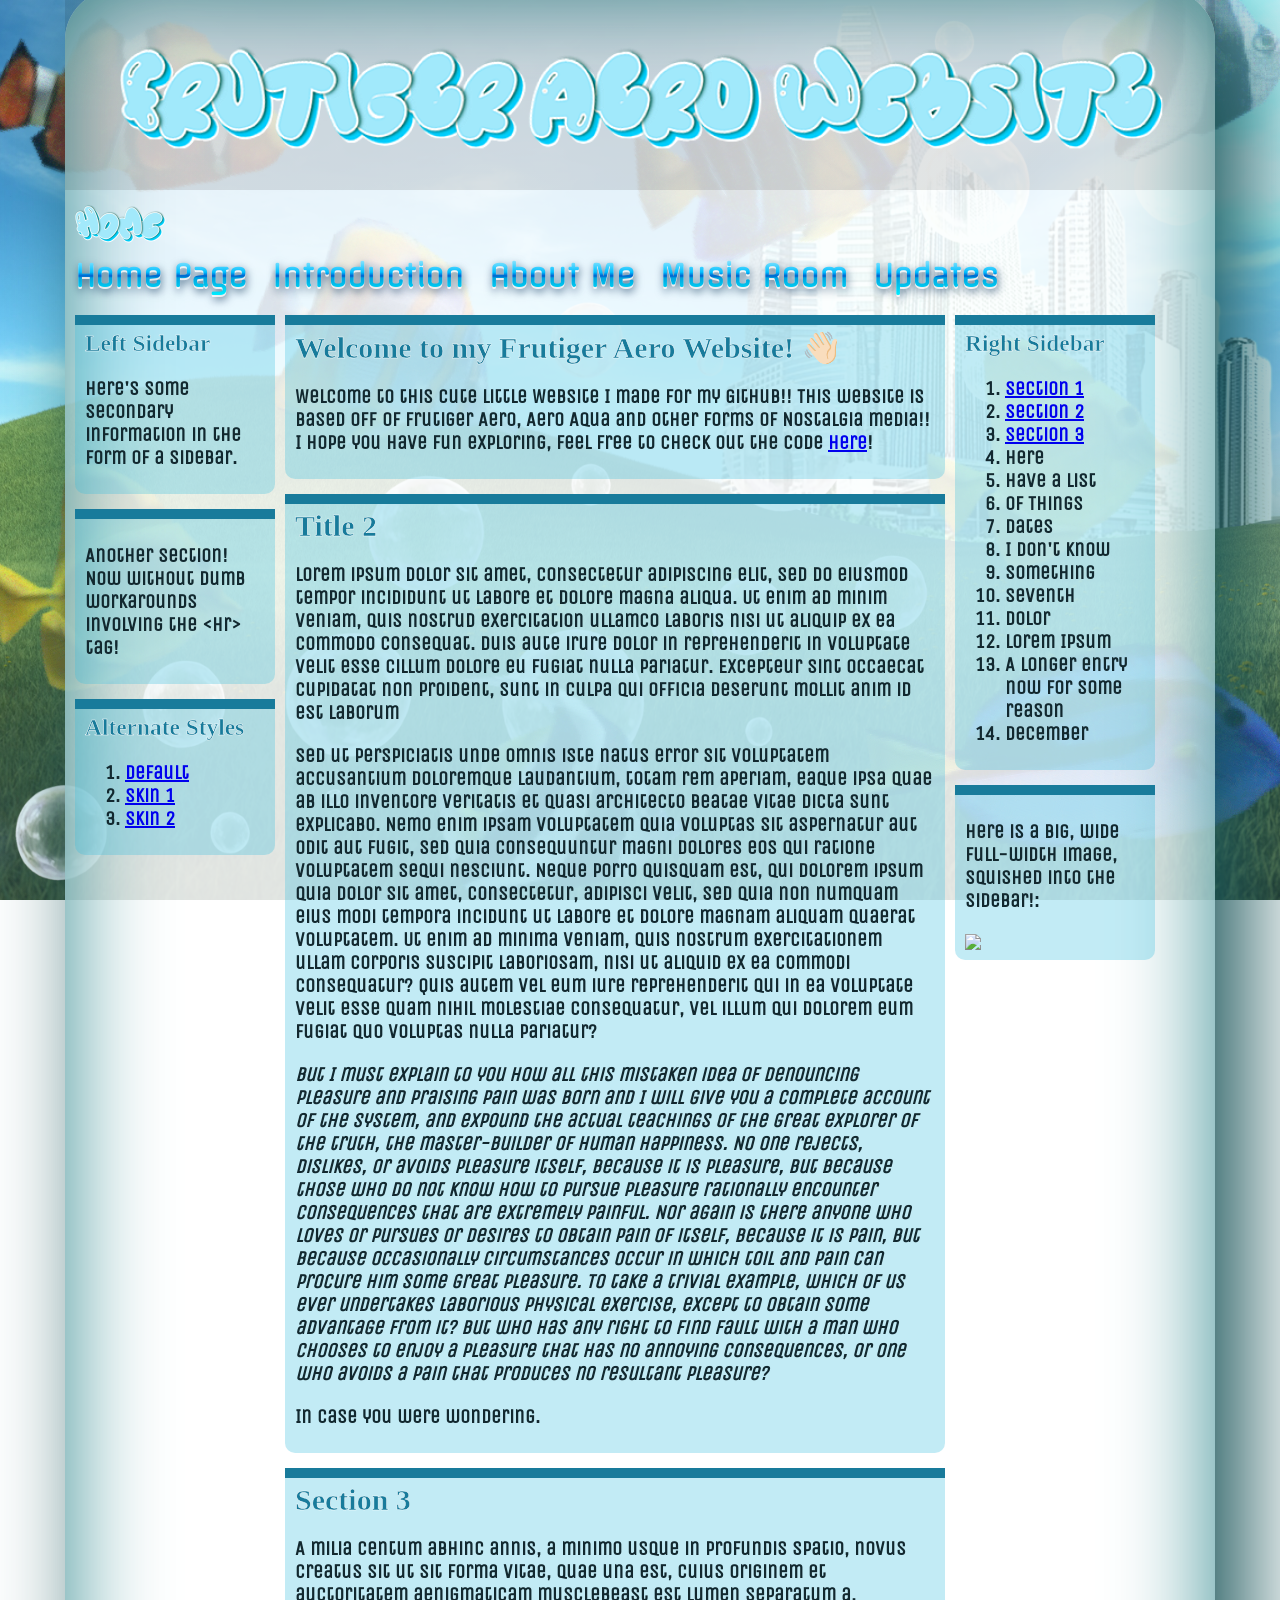
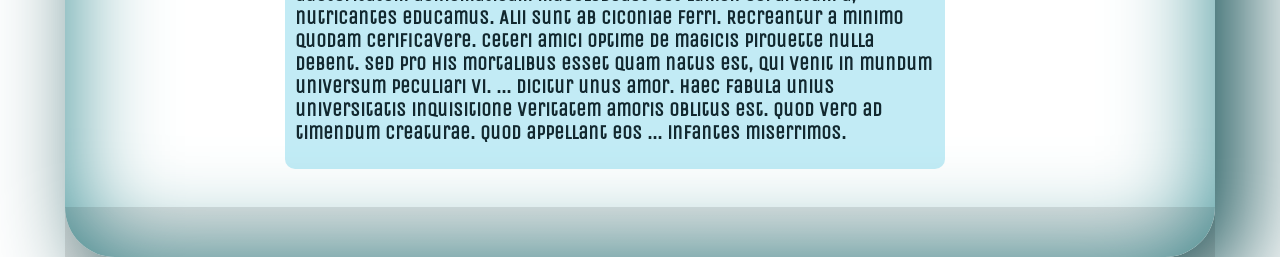
==== index.html @ a39fcb07 "Initial commit" ====
<!DOCTYPE html>
<html>
<head>
  <meta charset="UTF-8">
  <meta name="viewport" content="width=device-width, initial-scale=1.0">
  <title>Frutiger Aero Website</title>
  <!-- COMMENTS LOOK LIKE ME :) -->
  <link href="home.css" rel="stylesheet" type="text/css" media="all">

</head>
<body>

<div class=wrapper>

  <div class=header>
    <div class=header-shadow>
      <img src = "assets/FrutigerTitle.png">
    </div>
  </div>

  <div class=title><img src = "assets/Home.png"></div>

  <div class=links>
    <div class=link><a href="/index.html" title="homepage">Home Page</a></div>
    <div class=link><a href="/intro.html" title="intro">Introduction</a></div>
    <div class=link><a href="/about.html" title="aboutme">About Me</a></div>
    <div class=link><a href="/music.html" title="music">Music Room</a></div>
    <div class=link><a href="/updates.html" title="updates">Updates</a></div>
  </div>

  <div class=wrapper-2>

    <div class=main><div class=box>
      <h2 id=section-1>Welcome to my Frutiger Aero Website! 👋🏻</h2>
      <div class=inner>
        <p>Welcome to this cute little Website I made for my Github!! This website is based off of
        Frutiger Aero, Aero Aqua and other forms of Nostalgia media!!

        I hope you have fun exploring, feel free to check out the code <a href="github.com/">here</a>!</p>
      </div>

    </div><div class=box>
      <h2 id=section-2>Title 2</h2><div class=inner>

      <p>Lorem ipsum dolor sit amet, consectetur adipiscing elit, sed do eiusmod tempor incididunt ut labore et dolore magna aliqua. Ut enim ad minim veniam, quis nostrud exercitation ullamco laboris nisi ut aliquip ex ea commodo consequat. Duis aute irure dolor in reprehenderit in voluptate velit esse cillum dolore eu fugiat nulla pariatur. Excepteur sint occaecat cupidatat non proident, sunt in culpa qui officia deserunt mollit anim id est laborum</p>
      <p>Sed ut perspiciatis unde omnis iste natus error sit voluptatem accusantium doloremque laudantium, totam rem aperiam, eaque ipsa quae ab illo inventore veritatis et quasi architecto beatae vitae dicta sunt explicabo. Nemo enim ipsam voluptatem quia voluptas sit aspernatur aut odit aut fugit, sed quia consequuntur magni dolores eos qui ratione voluptatem sequi nesciunt. Neque porro quisquam est, qui dolorem ipsum quia dolor sit amet, consectetur, adipisci velit, sed quia non numquam eius modi tempora incidunt ut labore et dolore magnam aliquam quaerat voluptatem. Ut enim ad minima veniam, quis nostrum exercitationem ullam corporis suscipit laboriosam, nisi ut aliquid ex ea commodi consequatur? Quis autem vel eum iure reprehenderit qui in ea voluptate velit esse quam nihil molestiae consequatur, vel illum qui dolorem eum fugiat quo voluptas nulla pariatur?</p>
      <p><i>But I must explain to you how all this mistaken idea of denouncing pleasure and praising pain was born and I will give you a complete account of the system, and expound the actual teachings of the great explorer of the truth, the master-builder of human happiness. No one rejects, dislikes, or avoids pleasure itself, because it is pleasure, but because those who do not know how to pursue pleasure rationally encounter consequences that are extremely painful. Nor again is there anyone who loves or pursues or desires to obtain pain of itself, because it is pain, but because occasionally circumstances occur in which toil and pain can procure him some great pleasure. To take a trivial example, which of us ever undertakes laborious physical exercise, except to obtain some advantage from it? But who has any right to find fault with a man who chooses to enjoy a pleasure that has no annoying consequences, or one who avoids a pain that produces no resultant pleasure?</i></p>
      <p>In case you were wondering.</p>
    </div></div>

      <div class=box>
        <h2 id=section-3>Section 3</h2>
        <div class=inner>
          <p title="for the love of all thats holy dont translate this">A milia centum abhinc annis, a minimo usque in profundis spatio, novus creatus sit ut sit forma vitae, quae una est, cuius originem et auctoritatem aenigmaticam musclebeast est lumen separatum a, nutricantes educamus. Alii sunt ab ciconiae ferri. Recreantur a minimo quodam cerificavere. Ceteri amici optime de magicis Pirouette nulla debent. Sed pro his mortalibus esset quam natus est, qui venit in mundum universum peculiari vi. ... dicitur unus amor. Haec fabula unius universitatis inquisitione veritatem amoris oblitus est. Quod vero ad timendum creaturae. Quod appellant eos ... infantes miserrimos.</p>
        </div>
      </div></div>


    <div class=sidebar-left><div class=box>
      <h3>Left Sidebar</h3><div class=inner>
      <p>Here's some secondary information in the form of a sidebar.</p></div></div>
      <div class=box><div class=inner>
        <p>Another section! Now without dumb workarounds involving the &lt;hr&gt; tag!</p>
      </div>
      </div>
      <div class=box>
        <h3>Alternate Styles</h3>
        <div class=inner>
          <ol>
            <li><a href="/misc/fakewp_new/fakewp2_new.html">Default</a></li>
            <li><a href="/misc/fakewp2_skin1.html">Skin 1</a></li>
            <li><a href="/misc/fakewp2_skin2.html">Skin 2</a></li>
          </ol>
        </div>
      </div>
    </div>

    <div class=sidebar-right><div class=box>
      <h3>Right Sidebar</h3><div class=inner>
      <ol>
        <li><a href="#section-1">Section 1</a></li>
        <li><a href="#section-2">Section 2</a></li>
        <li><a href=#section-3>Section 3</a></li>
        <li>Here</li>
        <li>Have a list</li>
        <li>Of Things</li>
        <li>Dates</li>
        <li>I Don't Know</li>
        <li>Something</li>
        <li>Seventh</li>
        <li>Dolor</li>
        <li>Lorem Ipsum</li>
        <li>A longer entry now for some reason</li>
        <li>December</li>
      </ol>
    </div></div>
      <div class=box><div class=inner><p>Here is a big, wide full-width image, squished into the sidebar!:</p>
        <img src="/img/pexels-suju-2099737_med_light.jpg"></div></div>
    </div>

  </div>
  <br>
  <div class=footer></div>

</div>

</body>
</html>
---- home.css ----
/* COMMENTS LOOK LIKE ME :) */

@import url('https://fonts.googleapis.com/css2?family=Chewy&family=DynaPuff:wght@400..700&family=Geo:ital@0;1&family=Offside&family=Unica+One&display=swap');
/* FONT IMPORT */

body {
    font-size: 20px;
    font-family: Unica One;
    font-weight: bold;
    padding: 0;
    margin: 0;
    width: 100vw;
    height: 100vh;
    background: linear-gradient(rgb(53, 188, 222, .15), rgb(156, 239, 242, .15)), url("assets/frutiger.png"); /*This is the image in the background. Replace it with your own!*/
    background-size: cover;
    background-position: center center;
    background-repeat: no-repeat;
    background-attachment: fixed;
    cursor: url('assets/cursor.png'), default;

}

center {
    text-align: center;
}

/*Contains everything*/
.wrapper {
    width: 1150px;
    background: rgb(255, 255, 255, .85);
    margin: 0 auto;
    top: 0;
    margin-top: -10px;
    border-left: 0px solid #12282f;
    border-right: 0px solid #12282f;
    border-radius: 50px;
    margin-bottom: -10px;
    box-shadow: 30px 30px 100px rgb(23, 83, 87), 0px 0px 100px rgb(48, 136, 142) inset;
}

/*Contains main and sidebar divs*/
.wrapper-2 {
    position: relative;
}

.header, .footer {
    height: 200px;
    overflow: hidden;
    background: linear-gradient(rgb(0,0,0,0.1),rgb(0,0,0,0.1));
}


.footer {
    height: 50px;
}

.header img {
    border-top: 0;
}


/*Big title at the top of the page.*/
.title {
    padding-left: 5px;
    padding-top: 10px;
}



/*Container for top row of links.*/
.links {
    padding-top: 5px;
    padding-bottom: 10px;
}

/*Div style for individual links.*/
.link {
    text-align: center;
    display: inline-block;
    list-style-type: none;
    float: none;
    font-weight: bold;
    font-size: 30px;
    font-family: Offside, monospace;
    margin-right: 10px;
    margin-left: 10px;
    border: 0px solid darkcyan;
    background: linear-gradient(
            to bottom,
            #b3f0ff 0%,   /* Bright highlight top */
            #00bfff 40%,  /* Vibrant cyan */
            #005fcc 50%,  /* Mid-way dark horizon split */
            #00a3e0 55%,  /* Lower rebound gradient */
            #00edff 100%  /* Bright aqua bottom */
    );
    -webkit-background-clip: text;
    -webkit-text-fill-color: transparent;
    background-clip: text;

    filter: drop-shadow(0px 2px 0px rgba(255, 255, 255, 0.8)) drop-shadow(1px 3px 4px rgba(0, 40, 80, 0.65));
}

.link:hover {
    /* Crisp horizontal glossy reflection split */
    background: linear-gradient(
            to bottom,
            #93cbda 0%,   /* Bright highlight top */
            #0087b7 40%  /* Vibrant cyan */
    );
    -webkit-background-clip: text;
    -webkit-text-fill-color: transparent;
    background-clip: text;
    filter: drop-shadow(0px 2px 0px rgba(255, 255, 255, 0.8)) drop-shadow(1px 3px 4px rgba(0, 40, 80, 0.65));

    cursor: url('assets/click.png'), pointer;
}

.link a {
    color: darkcyan;
    text-decoration: none;
}

/*Override default margins/padding for headings.*/
.title h1, h2, h3 {
    padding:0;
    margin: 0;
    font-family: Chewy, ui-serif !important;
    font-weight: bolder;
    color: #187b9b;
    -webkit-text-stroke: 0.5px white;
}

/*These three classes are just for defining the boundaries and size of the main and sidebar columns. Most fancy styling goes in the 'box' class.*/
.main, .sidebar-right {
    display: inline-block;
}

.sidebar-left, .sidebar-right {
    width: 200px;
    position: absolute;
    top: 0;
}

.sidebar-left {
    margin-left: 10px;
}

.main {
    margin-left: 220px;
    width: 660px;
}

.sidebar-right {
    margin-right: 10px;
    margin-left: 10px;
}

/*Box used for individual sections in the sidebar, center column, etc.*/
.box {
    padding: 5px 10px 5px 10px;
    background: rgb(53,188,222,.30);
    color: #12282f;
    border-top: 10px solid #187b9b;
    margin: 10px 0px 15px 0px;
    border-radius: 0 0 10px 10px;
}

/*Prevent overflow of large images in main text areas.*/
.box img {
    max-width: 100%;
    height: auto;
}

.inner {

}

/* For narrow screens. Makes the sidebars narrower, and makes width of the
 * center/main div 50% of the viewport width.
 */
@media(max-width:1180px) {
    .wrapper {
        width: calc(440px + 50vw);
    }
    .main {
        width: 50vw;
    }
}

@media(max-width:910px) {
    .wrapper {
        width: calc(360px + 52vw);
    }
    .sidebar-left, .sidebar-right {
        width: 160px;
    }
    .main {
        margin-left: 180px;
        width: 52vw;
    }
}

/* Mobile compatibility. Puts everything into a standard vertical layout. */
@media(orientation:portrait) {
    .wrapper {
        width: 96vw;
        margin: 0 auto;
        padding:0;
        position: relative;
    }
    .wrapper-2 {
        width: 94vw;
        margin: 0 auto;
        padding:0;
        position: relative;
    }
    .sidebar-left, .main, .sidebar-right {
        position: relative;
        width: 92vw;
        margin: 0.25rem 1vw;
    }
    .sidebar-left, .sidebar-right {
        font-size: 0.95em;
    }
}
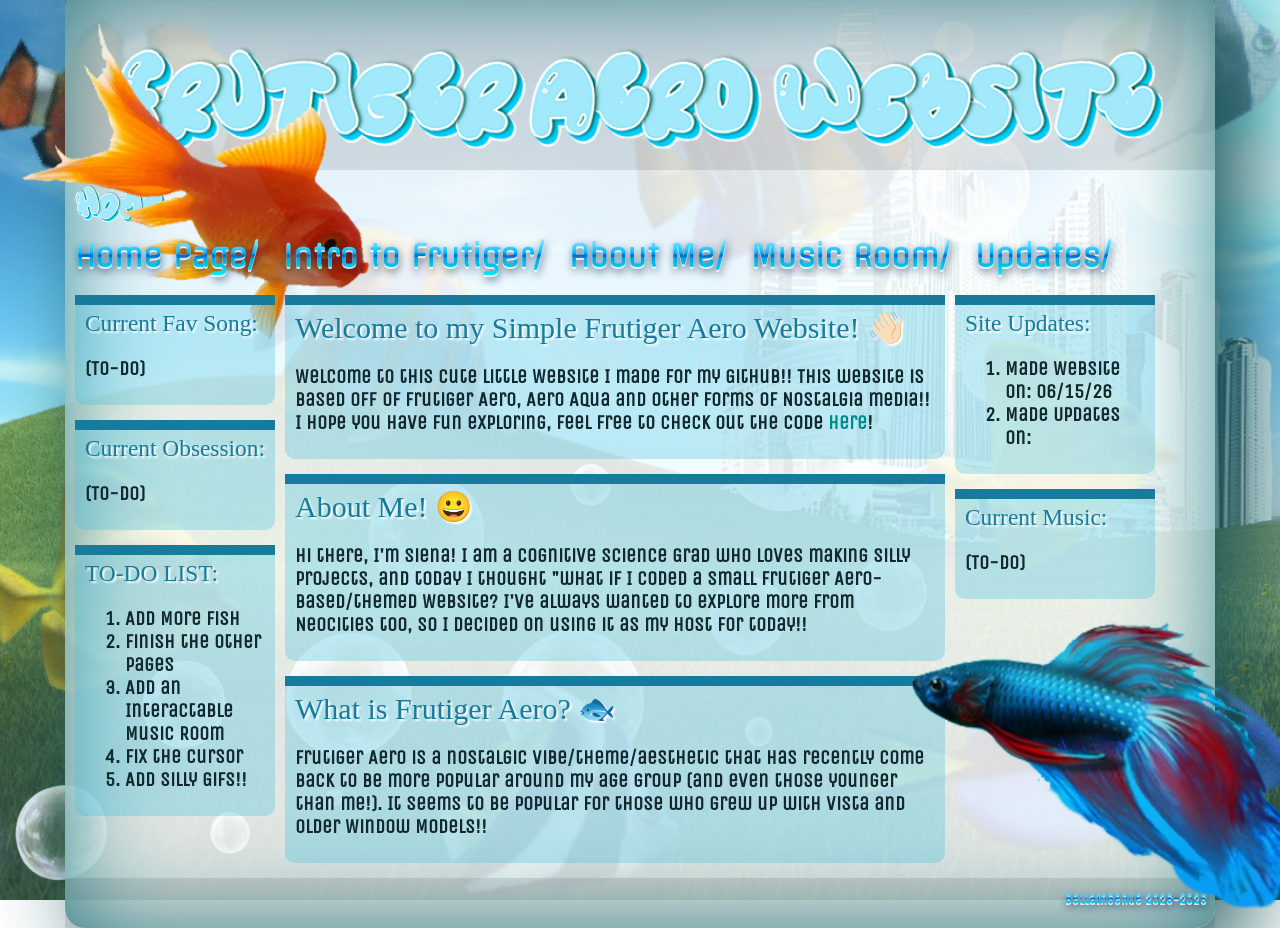
==== commit 13b01a31: "Added Fish!!" ====
--- a/index.html
+++ b/index.html
@@ -10,8 +10,8 @@
 </head>
 <body>
 
+<img class="fish" src = "assets/goldfish.png">
 <div class=wrapper>
-
   <div class=header>
     <div class=header-shadow>
       <img src = "assets/FrutigerTitle.png">
@@ -21,88 +21,80 @@
   <div class=title><img src = "assets/Home.png"></div>
 
   <div class=links>
-    <div class=link><a href="/index.html" title="homepage">Home Page</a></div>
-    <div class=link><a href="/intro.html" title="intro">Introduction</a></div>
-    <div class=link><a href="/about.html" title="aboutme">About Me</a></div>
-    <div class=link><a href="/music.html" title="music">Music Room</a></div>
-    <div class=link><a href="/updates.html" title="updates">Updates</a></div>
+    <div class=link><a href="/index.html" title="homepage">Home Page</a>/</div>
+    <div class=link><a href="/intro.html" title="intro">Intro to Frutiger</a>/</div>
+    <div class=link><a href="/about.html" title="aboutme">About Me</a>/</div>
+    <div class=link><a href="/music.html" title="music">Music Room</a>/</div>
+    <div class=link><a href="/updates.html" title="updates">Updates</a>/</div>
   </div>
 
   <div class=wrapper-2>
 
     <div class=main><div class=box>
-      <h2 id=section-1>Welcome to my Frutiger Aero Website! 👋🏻</h2>
+      <h2 id=section-1>Welcome to my Simple Frutiger Aero Website! 👋🏻</h2>
       <div class=inner>
         <p>Welcome to this cute little Website I made for my Github!! This website is based off of
         Frutiger Aero, Aero Aqua and other forms of Nostalgia media!!
 
-        I hope you have fun exploring, feel free to check out the code <a href="github.com/">here</a>!</p>
+        I hope you have fun exploring, feel free to check out the code <a href="https://github.com/BellaIngenue/neocities-bellaingenue">here</a>!</p>
       </div>
 
     </div><div class=box>
-      <h2 id=section-2>Title 2</h2><div class=inner>
+      <h2 id=section-2>About Me! 😀</h2><div class=inner>
 
-      <p>Lorem ipsum dolor sit amet, consectetur adipiscing elit, sed do eiusmod tempor incididunt ut labore et dolore magna aliqua. Ut enim ad minim veniam, quis nostrud exercitation ullamco laboris nisi ut aliquip ex ea commodo consequat. Duis aute irure dolor in reprehenderit in voluptate velit esse cillum dolore eu fugiat nulla pariatur. Excepteur sint occaecat cupidatat non proident, sunt in culpa qui officia deserunt mollit anim id est laborum</p>
-      <p>Sed ut perspiciatis unde omnis iste natus error sit voluptatem accusantium doloremque laudantium, totam rem aperiam, eaque ipsa quae ab illo inventore veritatis et quasi architecto beatae vitae dicta sunt explicabo. Nemo enim ipsam voluptatem quia voluptas sit aspernatur aut odit aut fugit, sed quia consequuntur magni dolores eos qui ratione voluptatem sequi nesciunt. Neque porro quisquam est, qui dolorem ipsum quia dolor sit amet, consectetur, adipisci velit, sed quia non numquam eius modi tempora incidunt ut labore et dolore magnam aliquam quaerat voluptatem. Ut enim ad minima veniam, quis nostrum exercitationem ullam corporis suscipit laboriosam, nisi ut aliquid ex ea commodi consequatur? Quis autem vel eum iure reprehenderit qui in ea voluptate velit esse quam nihil molestiae consequatur, vel illum qui dolorem eum fugiat quo voluptas nulla pariatur?</p>
-      <p><i>But I must explain to you how all this mistaken idea of denouncing pleasure and praising pain was born and I will give you a complete account of the system, and expound the actual teachings of the great explorer of the truth, the master-builder of human happiness. No one rejects, dislikes, or avoids pleasure itself, because it is pleasure, but because those who do not know how to pursue pleasure rationally encounter consequences that are extremely painful. Nor again is there anyone who loves or pursues or desires to obtain pain of itself, because it is pain, but because occasionally circumstances occur in which toil and pain can procure him some great pleasure. To take a trivial example, which of us ever undertakes laborious physical exercise, except to obtain some advantage from it? But who has any right to find fault with a man who chooses to enjoy a pleasure that has no annoying consequences, or one who avoids a pain that produces no resultant pleasure?</i></p>
-      <p>In case you were wondering.</p>
+      <p>Hi there, I'm Siena! I am a Cognitive Science Grad who loves making silly projects, and today I thought "what if
+      I coded a small Frutiger Aero-based/themed Website? I've always wanted to explore more from NeoCities too, so I decided on
+      using it as my Host for today!!</p>
     </div></div>
 
       <div class=box>
-        <h2 id=section-3>Section 3</h2>
+        <h2 id=section-3>What is Frutiger Aero? 🐟</h2>
         <div class=inner>
-          <p title="for the love of all thats holy dont translate this">A milia centum abhinc annis, a minimo usque in profundis spatio, novus creatus sit ut sit forma vitae, quae una est, cuius originem et auctoritatem aenigmaticam musclebeast est lumen separatum a, nutricantes educamus. Alii sunt ab ciconiae ferri. Recreantur a minimo quodam cerificavere. Ceteri amici optime de magicis Pirouette nulla debent. Sed pro his mortalibus esset quam natus est, qui venit in mundum universum peculiari vi. ... dicitur unus amor. Haec fabula unius universitatis inquisitione veritatem amoris oblitus est. Quod vero ad timendum creaturae. Quod appellant eos ... infantes miserrimos.</p>
+          <p>Frutiger Aero is a nostalgic vibe/theme/aesthetic that has recently come back to be more popular
+          around my age group (and even those younger than me!). It seems to be popular for those who grew up with
+          Vista and older Window Models!!</p>
         </div>
       </div></div>
 
 
     <div class=sidebar-left><div class=box>
-      <h3>Left Sidebar</h3><div class=inner>
-      <p>Here's some secondary information in the form of a sidebar.</p></div></div>
-      <div class=box><div class=inner>
-        <p>Another section! Now without dumb workarounds involving the &lt;hr&gt; tag!</p>
+      <h3>Current Fav Song:</h3><div class=inner>
+      <p>(TO-DO)</p></div></div>
+      <div class=box><h3>Current Obsession:</h3><div class=inner>
+        <p>(TO-DO)</p>
       </div>
       </div>
       <div class=box>
-        <h3>Alternate Styles</h3>
+        <h3>TO-DO LIST:</h3>
         <div class=inner>
           <ol>
-            <li><a href="/misc/fakewp_new/fakewp2_new.html">Default</a></li>
-            <li><a href="/misc/fakewp2_skin1.html">Skin 1</a></li>
-            <li><a href="/misc/fakewp2_skin2.html">Skin 2</a></li>
+            <li>Add More Fish</li>
+            <li>Finish the Other Pages</li>
+            <li>Add an Interactable Music Room</li>
+            <li>Fix the Cursor</li>
+            <li>Add Silly Gifs!!</li>
           </ol>
         </div>
       </div>
     </div>
 
     <div class=sidebar-right><div class=box>
-      <h3>Right Sidebar</h3><div class=inner>
+      <h3>Site Updates:</h3><div class=inner>
       <ol>
-        <li><a href="#section-1">Section 1</a></li>
-        <li><a href="#section-2">Section 2</a></li>
-        <li><a href=#section-3>Section 3</a></li>
-        <li>Here</li>
-        <li>Have a list</li>
-        <li>Of Things</li>
-        <li>Dates</li>
-        <li>I Don't Know</li>
-        <li>Something</li>
-        <li>Seventh</li>
-        <li>Dolor</li>
-        <li>Lorem Ipsum</li>
-        <li>A longer entry now for some reason</li>
-        <li>December</li>
+        <li>Made Website on: 06/15/26</li>
+        <li>Made Updates on: </li>
       </ol>
     </div></div>
-      <div class=box><div class=inner><p>Here is a big, wide full-width image, squished into the sidebar!:</p>
-        <img src="/img/pexels-suju-2099737_med_light.jpg"></div></div>
-    </div>
 
-  </div>
+      <div class=sidebar-right-2><div class=box>
+        <h3>Current Music:</h3><div class=inner>
+        <p>(TO-DO)</p>
+      </div></div>
+  </div></div>
   <br>
-  <div class=footer></div>
+  <div class=footer><p>BellaIngenue 2026-2026</p></div>
 
 </div>
-
+  <img class="fish2" src = "assets/betafish.png">
 </body>
 </html>
--- a/home.css
+++ b/home.css
@@ -1,11 +1,10 @@
 /* COMMENTS LOOK LIKE ME :) */
 
-@import url('https://fonts.googleapis.com/css2?family=Chewy&family=DynaPuff:wght@400..700&family=Geo:ital@0;1&family=Offside&family=Unica+One&display=swap');
-/* FONT IMPORT */
+@import url('https://fonts.googleapis.com/css2?family=Chewy&family=Coiny&family=Concert+One&family=DynaPuff:wght@400..700&family=Geo:ital@0;1&family=Offside&family=Unica+One&display=swap');/* FONT IMPORT */
 
 body {
     font-size: 20px;
-    font-family: Unica One;
+    font-family: Unica One, monospace;
     font-weight: bold;
     padding: 0;
     margin: 0;
@@ -20,8 +19,48 @@
 
 }
 
+.fish {
+    position:absolute;
+    display: flex;
+    justify-content: center;
+    align-items: center;
+    height: 350px;
+    padding-top: 10px;
+    animation: pulse-animation 2s infinite ease-in-out;
+}
+
+.fish2 {
+    position:absolute;
+    right: -10px;
+    top: 580px;
+    justify-content: flex-start;
+    display: flex;
+    justify-content: center;
+    align-items: center;
+    height: 320px;
+    padding-top: 10px;
+    animation: pulse-animation 2s infinite ease-in-out;
+}
+
+@keyframes pulse-animation {
+    0% {
+        transform: scale(1);
+    }
+    50% {
+        transform: scale(1.1); /* Scales up by 10% */
+    }
+    100% {
+        transform: scale(1);
+    }
+}
+
 center {
     text-align: center;
+}
+
+img {
+    overflow-clip-margin: content-box;
+    overflow: clip;
 }
 
 /*Contains everything*/
@@ -33,7 +72,7 @@
     margin-top: -10px;
     border-left: 0px solid #12282f;
     border-right: 0px solid #12282f;
-    border-radius: 50px;
+    border-radius: 20px;
     margin-bottom: -10px;
     box-shadow: 30px 30px 100px rgb(23, 83, 87), 0px 0px 100px rgb(48, 136, 142) inset;
 }
@@ -44,11 +83,10 @@
 }
 
 .header, .footer {
-    height: 200px;
+    height: 180px;
     overflow: hidden;
     background: linear-gradient(rgb(0,0,0,0.1),rgb(0,0,0,0.1));
 }
-
 
 .footer {
     height: 50px;
@@ -120,14 +158,19 @@
     text-decoration: none;
 }
 
+a {
+    color:darkcyan;
+    text-decoration: none;
+}
+
 /*Override default margins/padding for headings.*/
 .title h1, h2, h3 {
     padding:0;
     margin: 0;
     font-family: Chewy, ui-serif !important;
-    font-weight: bolder;
+    font-weight: 400;
     color: #187b9b;
-    -webkit-text-stroke: 0.5px white;
+    text-shadow: 2px 2px 2px white;
 }
 
 /*These three classes are just for defining the boundaries and size of the main and sidebar columns. Most fancy styling goes in the 'box' class.*/
@@ -171,14 +214,36 @@
     height: auto;
 }
 
-.inner {
-
+.footer p{
+    font-size: 13px;
+    margin-left: 1000px;
+    background: linear-gradient(
+            to bottom,
+            #b3f0ff 0%,   /* Bright highlight top */
+            #00bfff 40%,  /* Vibrant cyan */
+            #005fcc 50%,  /* Mid-way dark horizon split */
+            #00a3e0 55%,  /* Lower rebound gradient */
+            #00edff 100%  /* Bright aqua bottom */
+    );
+    -webkit-background-clip: text;
+    -webkit-text-fill-color: transparent;
+    background-clip: text;
+
+    filter: drop-shadow(0px 2px 0px rgba(255, 255, 255, 0.8)) drop-shadow(1px 3px 4px rgba(0, 40, 80, 0.65));
 }
 
 /* For narrow screens. Makes the sidebars narrower, and makes width of the
  * center/main div 50% of the viewport width.
  */
-@media(max-width:1180px) {
+@media(max-width:1150px) {
+    .fish {
+        width: 150px;
+        height: 150px;
+    }
+    .fish2 {
+        width: 150px;
+        height: 150px;
+    }
     .wrapper {
         width: calc(440px + 50vw);
     }
@@ -188,6 +253,14 @@
 }
 
 @media(max-width:910px) {
+    .fish {
+        width: 0;
+        height: 0;
+    }
+    .fish2 {
+        width: 0;
+        height: 0;
+    }
     .wrapper {
         width: calc(360px + 52vw);
     }
@@ -202,6 +275,14 @@
 
 /* Mobile compatibility. Puts everything into a standard vertical layout. */
 @media(orientation:portrait) {
+    .fish {
+        width: 0;
+        height: 0;
+    }
+    .fish2 {
+        width: 0;
+        height: 0;
+    }
     .wrapper {
         width: 96vw;
         margin: 0 auto;
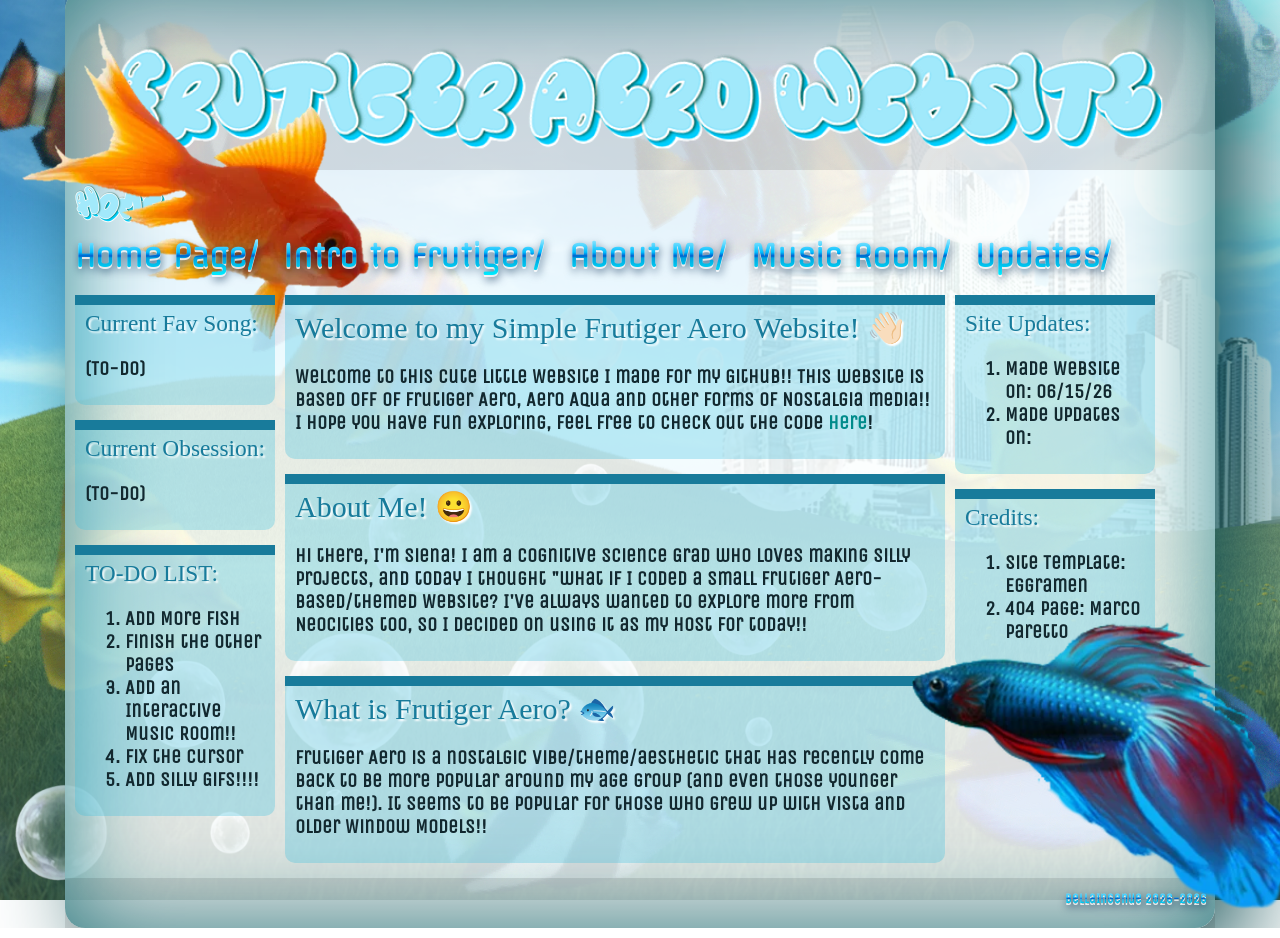
==== commit 9d09575a: "Added 404 Page" ====
--- a/index.html
+++ b/index.html
@@ -1,10 +1,17 @@
 <!DOCTYPE html>
+<!-- COMMENTS LOOK LIKE ME :) -->
 <html>
+<!-- FAVICON -->
+<link rel="apple-touch-icon" sizes="180x180" href="assets/apple-touch-icon.png">
+<link rel="icon" type="image/png" sizes="32x32" href="assets/favicon-32x32.png">
+<link rel="icon" type="image/png" sizes="16x16" href="assets/favicon-16x16.png">
+<link rel="manifest" href="/site.webmanifest">
+<!-- HTML CODE-->
 <head>
   <meta charset="UTF-8">
   <meta name="viewport" content="width=device-width, initial-scale=1.0">
   <title>Frutiger Aero Website</title>
-  <!-- COMMENTS LOOK LIKE ME :) -->
+
   <link href="home.css" rel="stylesheet" type="text/css" media="all">
 
 </head>
@@ -70,9 +77,9 @@
           <ol>
             <li>Add More Fish</li>
             <li>Finish the Other Pages</li>
-            <li>Add an Interactable Music Room</li>
+            <li>Add an Interactive Music Room!!</li>
             <li>Fix the Cursor</li>
-            <li>Add Silly Gifs!!</li>
+            <li>Add Silly Gifs!!!!</li>
           </ol>
         </div>
       </div>
@@ -87,14 +94,17 @@
     </div></div>
 
       <div class=sidebar-right-2><div class=box>
-        <h3>Current Music:</h3><div class=inner>
-        <p>(TO-DO)</p>
+        <h3>Credits:</h3><div class=inner>
+        <ol>
+          <li>Site Template: Eggramen</li>
+          <li>404 Page: Marco Paretto</li>
+        </ol>
       </div></div>
-  </div></div>
+      </div></div>
   <br>
   <div class=footer><p>BellaIngenue 2026-2026</p></div>
 
-</div>
+</div></div>
   <img class="fish2" src = "assets/betafish.png">
 </body>
 </html>
--- a/home.css
+++ b/home.css
@@ -1,7 +1,9 @@
 /* COMMENTS LOOK LIKE ME :) */
 
 @import url('https://fonts.googleapis.com/css2?family=Chewy&family=Coiny&family=Concert+One&family=DynaPuff:wght@400..700&family=Geo:ital@0;1&family=Offside&family=Unica+One&display=swap');/* FONT IMPORT */
-
+/* FONT IMPORT */
+
+/* MAIN CODE BODY */
 body {
     font-size: 20px;
     font-family: Unica One, monospace;
@@ -18,7 +20,7 @@
     cursor: url('assets/cursor.png'), default;
 
 }
-
+/* FISHIES */
 .fish {
     position:absolute;
     display: flex;
@@ -63,7 +65,7 @@
     overflow: clip;
 }
 
-/*Contains everything*/
+/* WRAPPERS */
 .wrapper {
     width: 1150px;
     background: rgb(255, 255, 255, .85);
@@ -77,7 +79,7 @@
     box-shadow: 30px 30px 100px rgb(23, 83, 87), 0px 0px 100px rgb(48, 136, 142) inset;
 }
 
-/*Contains main and sidebar divs*/
+/* MAIN AND SIDEBARS */
 .wrapper-2 {
     position: relative;
 }
@@ -97,7 +99,7 @@
 }
 
 
-/*Big title at the top of the page.*/
+/* TITLE IMG */
 .title {
     padding-left: 5px;
     padding-top: 10px;
@@ -105,13 +107,13 @@
 
 
 
-/*Container for top row of links.*/
+/* LINKS TO OTHER PAGES */
 .links {
     padding-top: 5px;
     padding-bottom: 10px;
 }
 
-/*Div style for individual links.*/
+/* LINKS TO OTHER PAGES (TEXT FORM) */
 .link {
     text-align: center;
     display: inline-block;
@@ -158,12 +160,14 @@
     text-decoration: none;
 }
 
+/* ALL LINKS */
+
 a {
     color:darkcyan;
     text-decoration: none;
 }
 
-/*Override default margins/padding for headings.*/
+/* OVERRIDE FOR TITLES AND HEADERS */
 .title h1, h2, h3 {
     padding:0;
     margin: 0;
@@ -173,7 +177,7 @@
     text-shadow: 2px 2px 2px white;
 }
 
-/*These three classes are just for defining the boundaries and size of the main and sidebar columns. Most fancy styling goes in the 'box' class.*/
+/* MAIN SIDEBARS FOR ORGANIZATION */
 .main, .sidebar-right {
     display: inline-block;
 }
@@ -198,7 +202,7 @@
     margin-left: 10px;
 }
 
-/*Box used for individual sections in the sidebar, center column, etc.*/
+/* USED FOR INDIVIDUAL BOXES */
 .box {
     padding: 5px 10px 5px 10px;
     background: rgb(53,188,222,.30);
@@ -208,12 +212,13 @@
     border-radius: 0 0 10px 10px;
 }
 
-/*Prevent overflow of large images in main text areas.*/
+/* PREVENT OVERFLOW */
 .box img {
     max-width: 100%;
     height: auto;
 }
 
+/* FOOTER */
 .footer p{
     font-size: 13px;
     margin-left: 1000px;
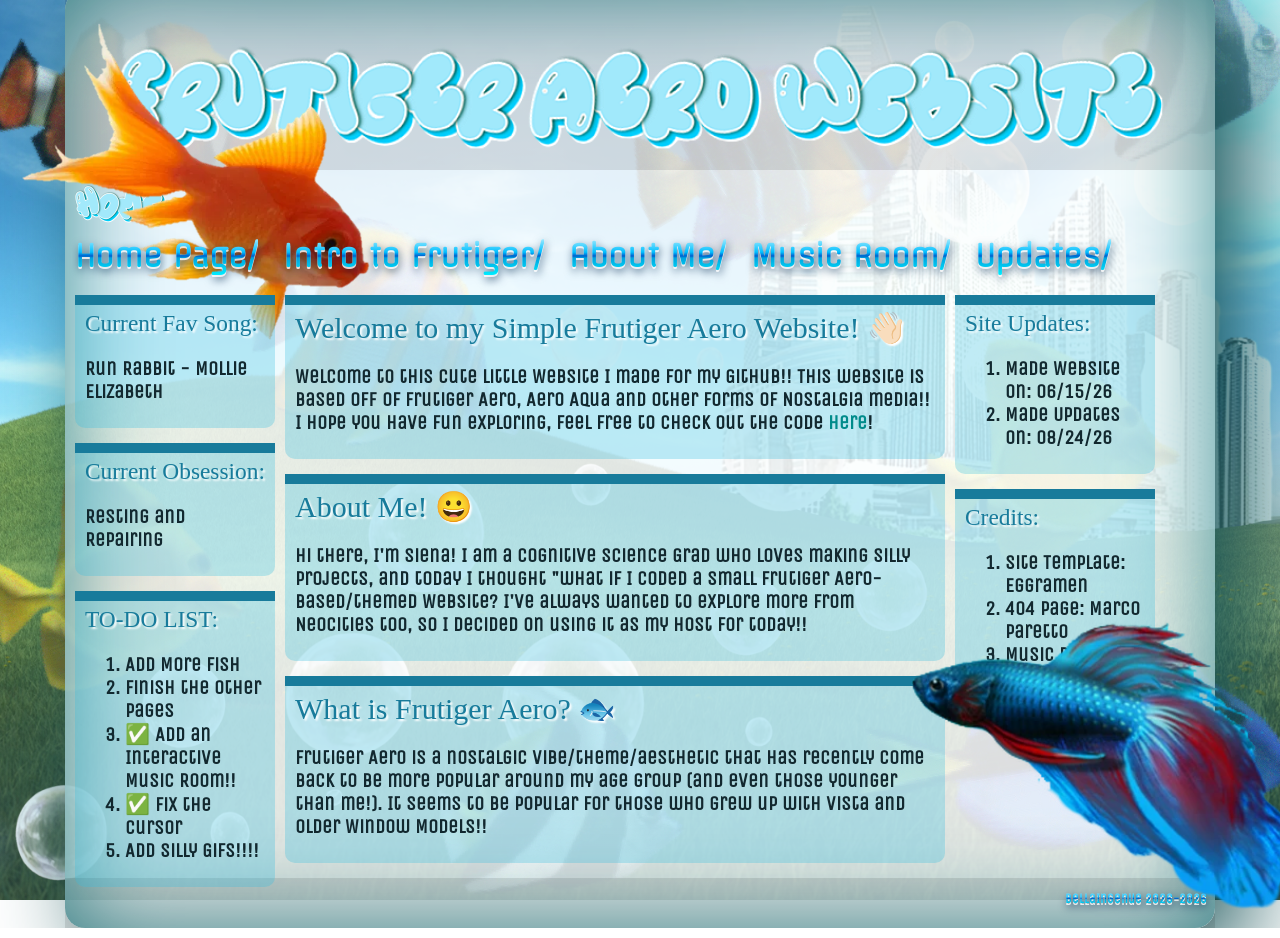
==== commit 8086b784: "Added an Interactive Music Room It's bad atm, will update with more aspects soon!!" ====
--- a/index.html
+++ b/index.html
@@ -6,6 +6,7 @@
 <link rel="icon" type="image/png" sizes="32x32" href="assets/favicon-32x32.png">
 <link rel="icon" type="image/png" sizes="16x16" href="assets/favicon-16x16.png">
 <link rel="manifest" href="/site.webmanifest">
+
 <!-- HTML CODE-->
 <head>
   <meta charset="UTF-8">
@@ -13,7 +14,6 @@
   <title>Frutiger Aero Website</title>
 
   <link href="home.css" rel="stylesheet" type="text/css" media="all">
-
 </head>
 <body>
 
@@ -66,9 +66,9 @@
 
     <div class=sidebar-left><div class=box>
       <h3>Current Fav Song:</h3><div class=inner>
-      <p>(TO-DO)</p></div></div>
+      <p>Run Rabbit - Mollie Elizabeth</p></div></div>
       <div class=box><h3>Current Obsession:</h3><div class=inner>
-        <p>(TO-DO)</p>
+        <p>Resting and Repairing</p>
       </div>
       </div>
       <div class=box>
@@ -77,8 +77,8 @@
           <ol>
             <li>Add More Fish</li>
             <li>Finish the Other Pages</li>
-            <li>Add an Interactive Music Room!!</li>
-            <li>Fix the Cursor</li>
+            <li>✅ Add an Interactive Music Room!!</li>
+            <li>✅ Fix the Cursor</li>
             <li>Add Silly Gifs!!!!</li>
           </ol>
         </div>
@@ -89,7 +89,7 @@
       <h3>Site Updates:</h3><div class=inner>
       <ol>
         <li>Made Website on: 06/15/26</li>
-        <li>Made Updates on: </li>
+        <li>Made Updates on: 08/24/26</li>
       </ol>
     </div></div>
 
@@ -98,13 +98,17 @@
         <ol>
           <li>Site Template: Eggramen</li>
           <li>404 Page: Marco Paretto</li>
+          <li>Music Room: Elfsight</li>
         </ol>
       </div></div>
       </div></div>
   <br>
+
+</div>
+
   <div class=footer><p>BellaIngenue 2026-2026</p></div>
 
-</div></div>
+</div>
   <img class="fish2" src = "assets/betafish.png">
 </body>
 </html>
